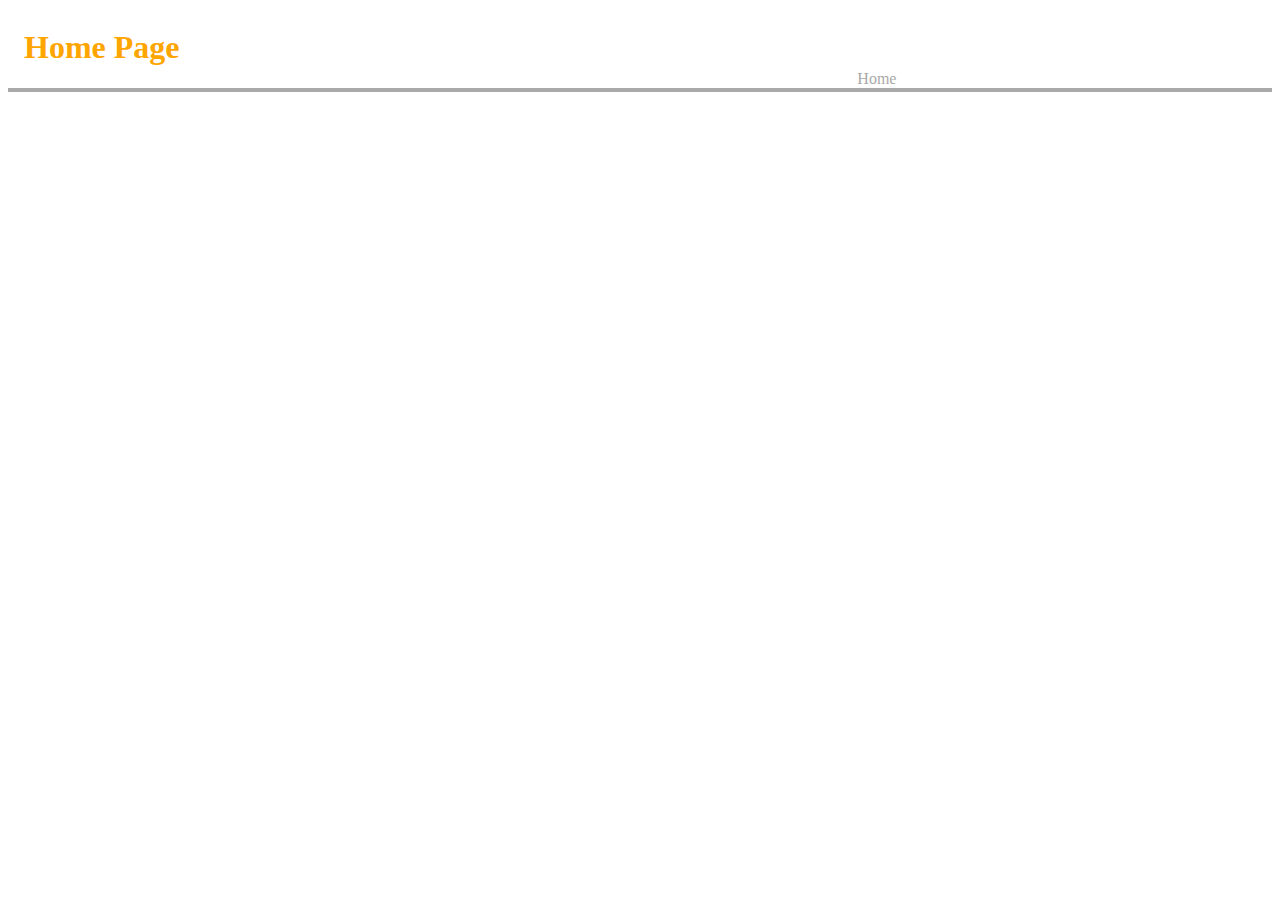
==== app/about.html @ db4f8853 "boilerplate setup" ====
<!DOCTYPE html>
<html>
  <head>
    <meta charset="utf-8">
    <title>Home Page</title>
    <link rel="stylesheet" href="styles.css">
  </head>
  <body>
    <header>
      <h1>Home Page</h1>
      <nav>
        <a href="index.html">Home</a>
      </nav>
    </header>
  </body>
</html>
---- app/styles.css ----
header {
  display: grid;
  grid-template-columns: repeat(6, 1fr);
  grid-gap: 10px;
  align-items: end;
  border-bottom: .3rem solid darkgrey;
}

h1 {
  grid-column: 1/span 2;
  margin-left: 1rem;
  color: orange;
}

nav {
  grid-column: 5/ span 2;
}

nav a {
  text-decoration: none;
  color: darkgrey;
  font-size:
}
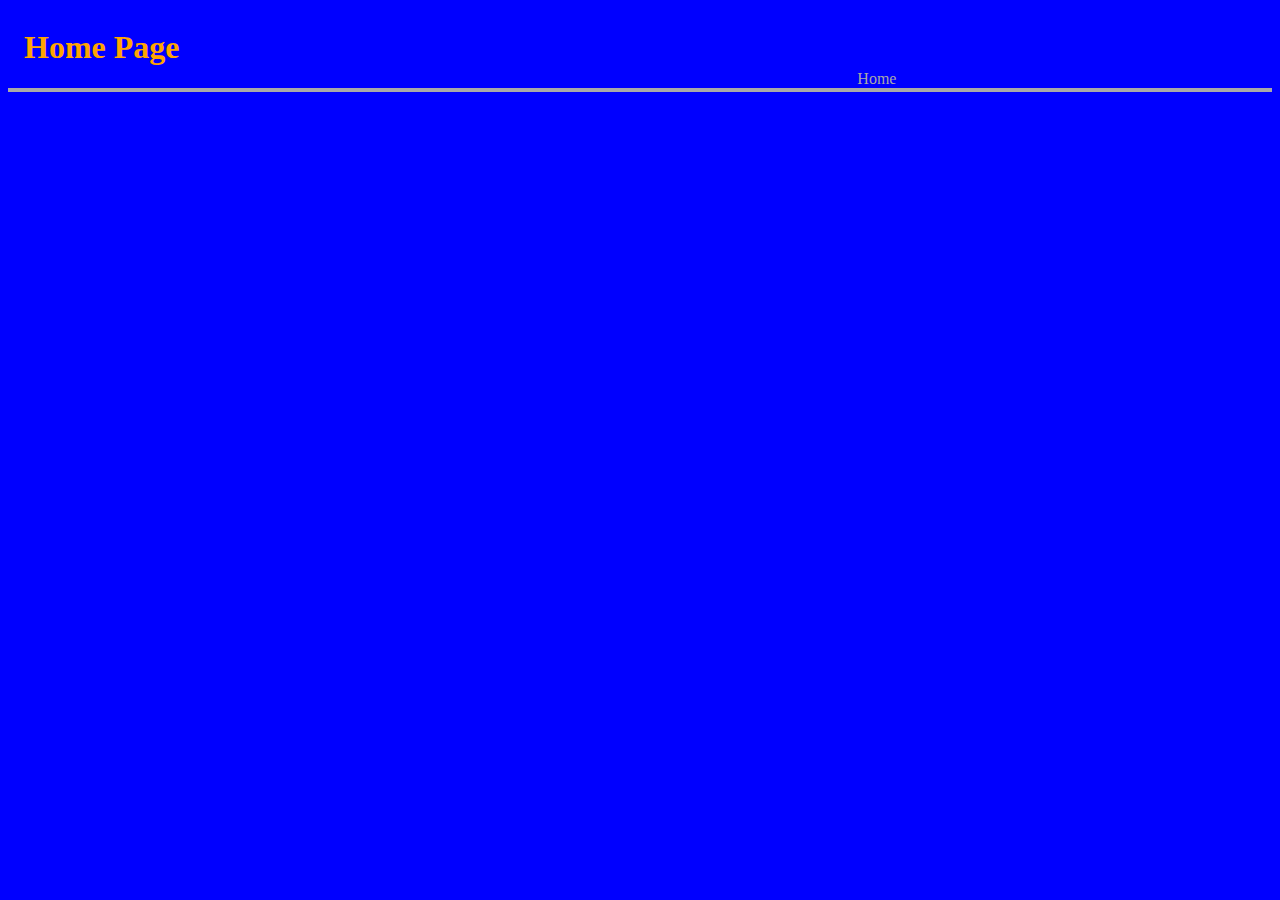
==== commit 86deaf41: "Complete task 3" ====
--- a/app/about.html
+++ b/app/about.html
@@ -3,7 +3,8 @@
   <head>
     <meta charset="utf-8">
     <title>Home Page</title>
-    <link rel="stylesheet" href="styles.css">
+    <link rel="stylesheet" href="assets/styles.css">
+    <link rel="stylesheet" href="assets/main.css">
   </head>
   <body>
     <header>
--- a/app/assets/styles.css
+++ b/app/assets/styles.css
@@ -0,0 +1,23 @@
+header {
+  display: grid;
+  grid-template-columns: repeat(6, 1fr);
+  grid-gap: 10px;
+  align-items: end;
+  border-bottom: .3rem solid darkgrey;
+}
+
+h1 {
+  grid-column: 1/span 2;
+  margin-left: 1rem;
+  color: orange;
+}
+
+nav {
+  grid-column: 5/ span 2;
+}
+
+nav a {
+  text-decoration: none;
+  color: darkgrey;
+  font-size:
+}
--- a/app/assets/main.css
+++ b/app/assets/main.css
@@ -0,0 +1,3 @@
+body {
+    background: blue;
+}
